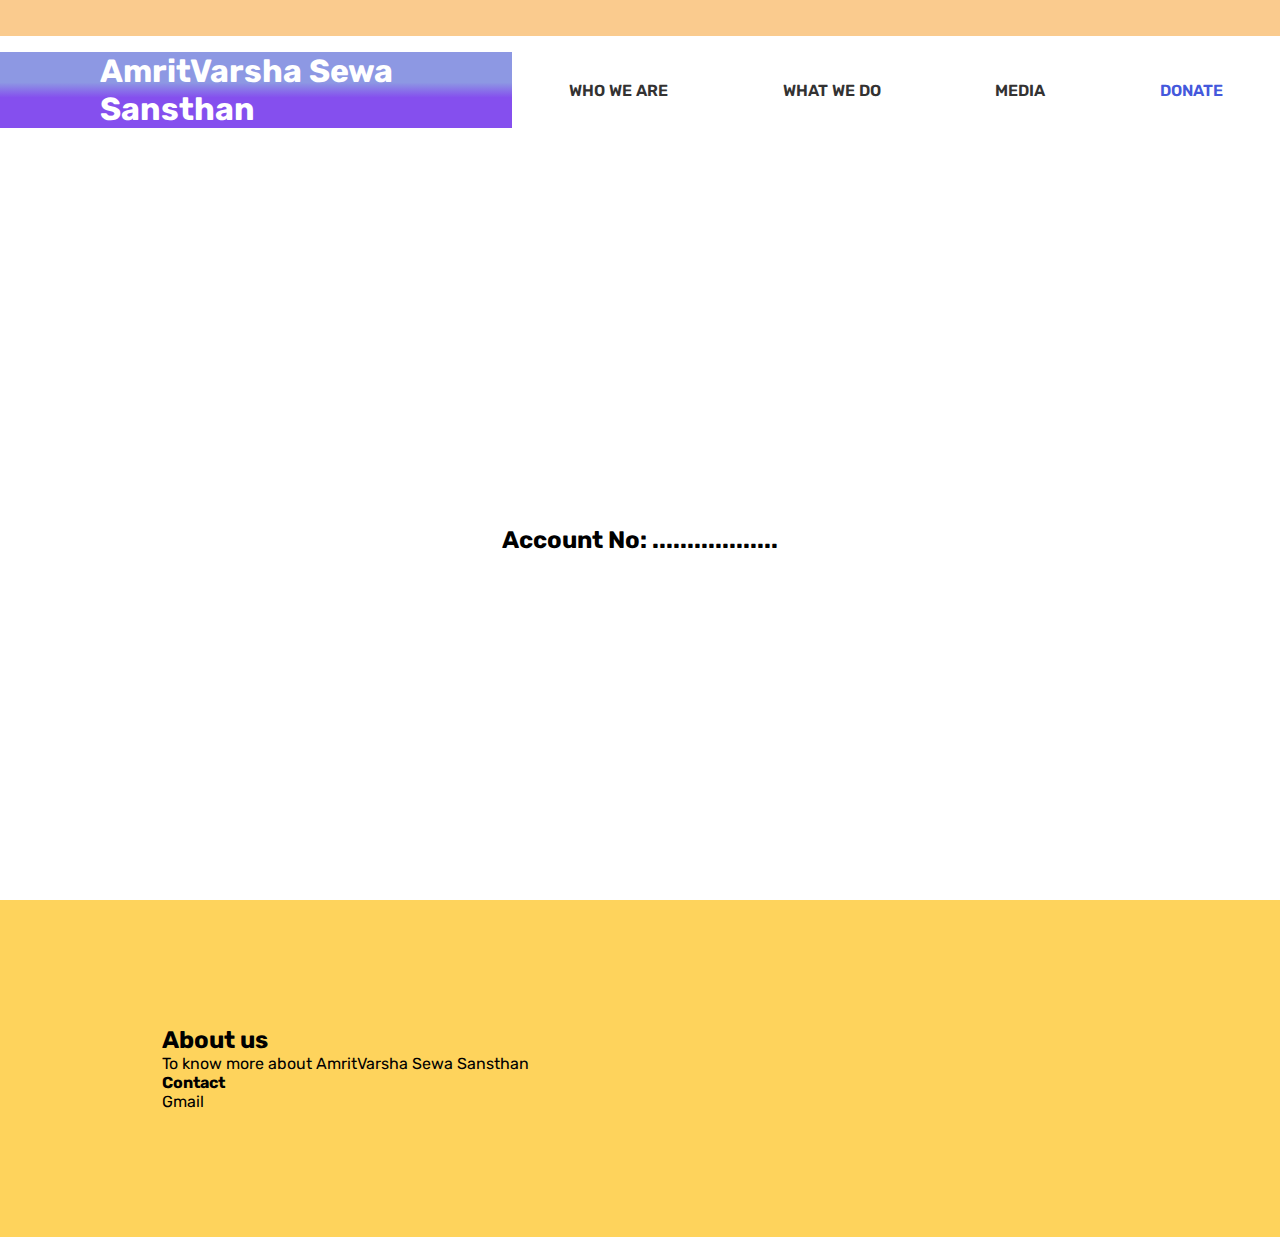
==== src/Donate.html @ e35de28b "new file added" ====
<!Doctype html>
<html>
<head>
<title></title>
	<link rel="stylesheet" href="css/style.css">
	<link href="https://fonts.googleapis.com/css2?family=Rubik:ital,wght@0,300;0,400;0,500;0,600;0,700;0,800;0,900;1,300;1,400;1,500;1,600;1,700;1,800;1,900&display=swap" rel="stylesheet">
	
</head>
<body>

<header>
    <section class="navsection">
	    <div class="logo">
		    <h1>AmritVarsha Sewa Sansthan</h1>
		</div>
		<nav>
		  <a href="Who we are.html">WHO WE ARE</a>
      <a href="#">WHAT WE DO</a>
      <a href="#">MEDIA</a>
		  <a href="#">DONATE</a>
		</nav>
	</section>

  <main>
      <h2>Account No:  .................. </h2>
  </main>
    <footer>
        <div class="container-fluid p-0">
           <div class="row text-left">
             <div class="col-md-5 col-md-5">
               <h2 class="text-muted">About us</h2>
               <p class="text-muted">
                To know more about AmritVarsha Sewa Sansthan
              </p>
        
            </div>
            <div class="col-md-5">
              <h4 class="text-muted">Contact</h4>
              <p class="text-muted">Gmail</p>
            </div>
            
            </div>
       </div>
       </footer>





</body>
</html>
---- src/css/style.css ----
*{margin:0; padding:0; font-family: 'Rubik', sans-serif;}



.navsection{
	width:100%; height:20vh;
	display:flex; justify-content: space-around;
	align-items: center;
	background-image:linear-gradient(to top, #fff 80%, #facb8e 20%);

}

.logo{
	width:40%;
	color:#fff;
    background-image:linear-gradient(#8d98e3 40%, #854fee 60%);
    padding-left:100px;
    box-sizing: border-box;

}


@keyframes aagepiche{
	from{padding-left:40px;}
	to{padding-right:40px;}
	
}

nav{
	width:60%;
	display:flex;
	justify-content: space-around;
}

nav a{
	text-decoration:none;
	text-transform:uppercase;
	color:rgb(51, 50, 50);
	font-weight:600;
	font-size:16px;
	position:relative;
}


nav a:last-child{
	color:#4458dc;
} 

nav a:before{
	content:"";
	position:absolute;
	top:110%;
	left:0;
	width:0%;
	height:2px;
	border-bottom:2px solid #4458dc;
	transition:all 0.4s linear;
}

nav a:hover:before{
	width:100%; 
}



main{
	height:80vh;
	display:flex;
	justify-content:space-around;
	align-items:center;
	
}




/*Footer*/

footer{
    background:#fdba02a4;
    overflow-x:hidden;
    padding: 14vmin 18vmin;
}
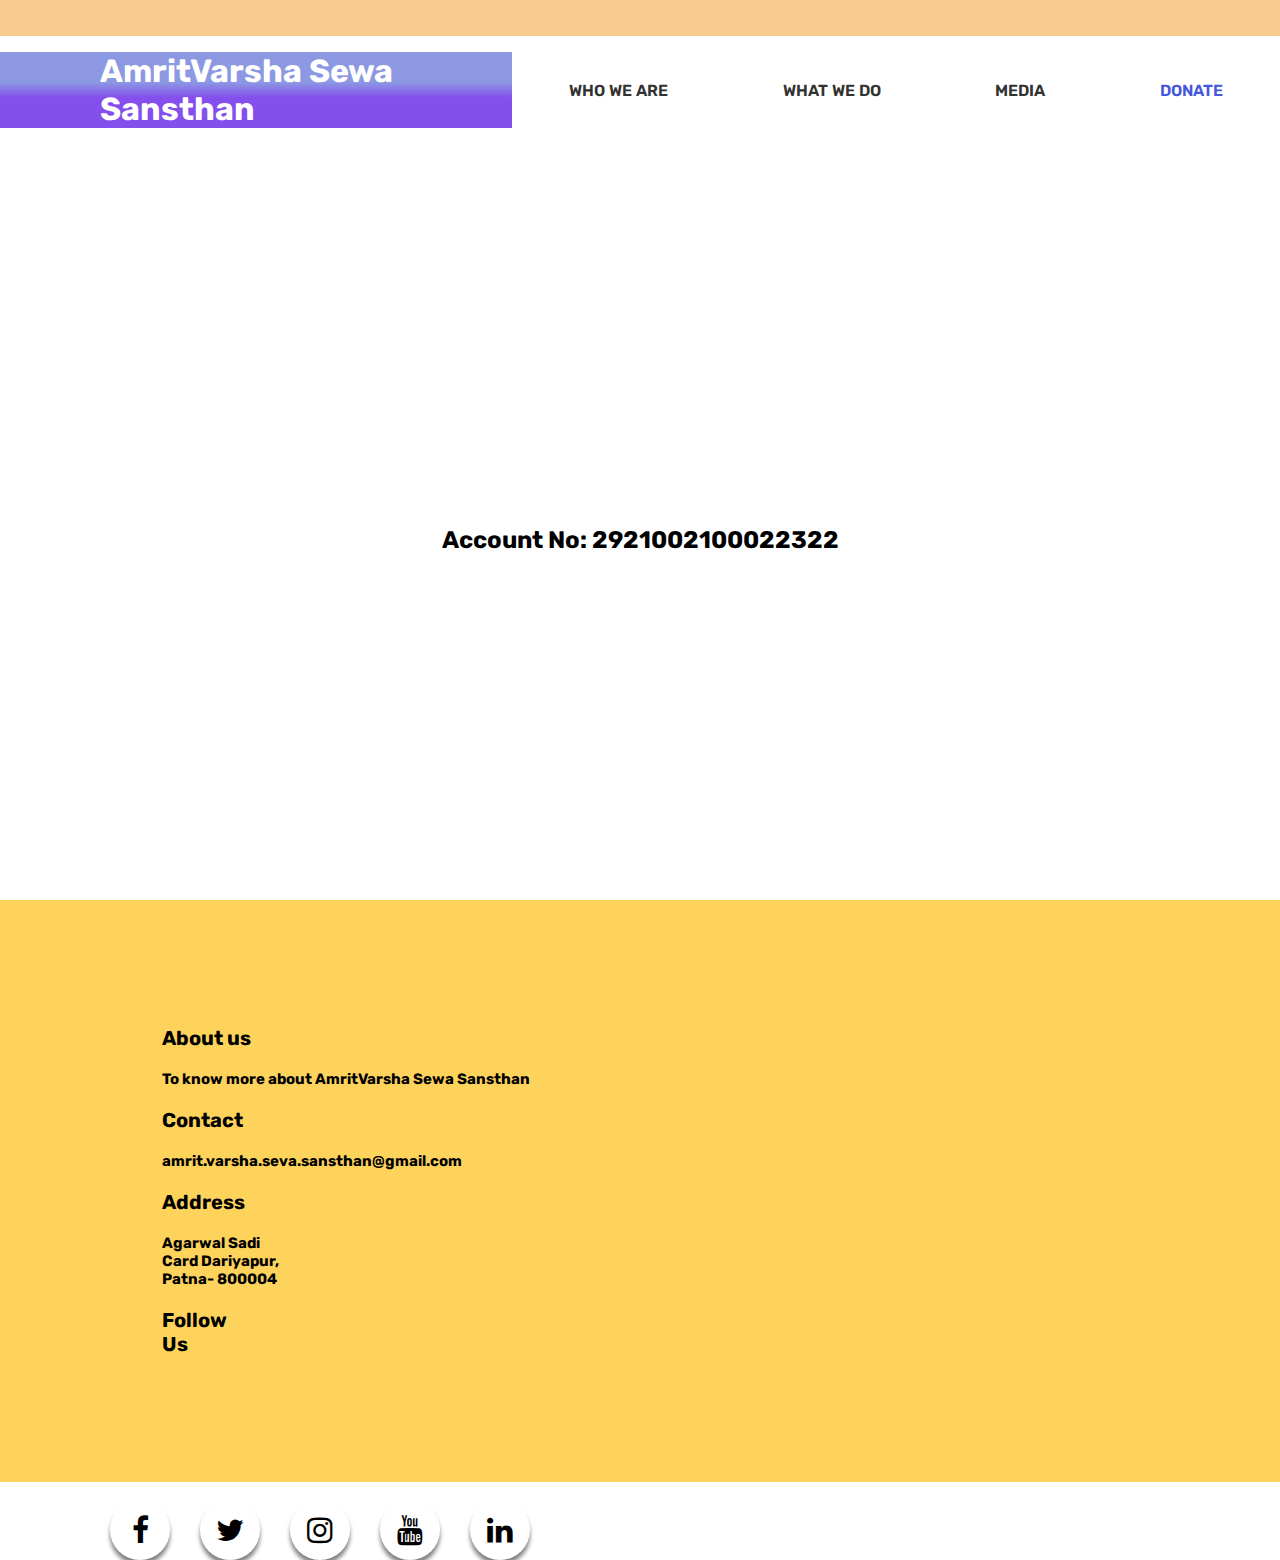
==== commit 2a1992cc: "first release test" ====
--- a/src/Donate.html
+++ b/src/Donate.html
@@ -2,9 +2,195 @@
 <html>
 <head>
 <title></title>
-	<link rel="stylesheet" href="css/style.css">
+	
 	<link href="https://fonts.googleapis.com/css2?family=Rubik:ital,wght@0,300;0,400;0,500;0,600;0,700;0,800;0,900;1,300;1,400;1,500;1,600;1,700;1,800;1,900&display=swap" rel="stylesheet">
+	<link rel="stylesheet" href="https://stackpath.bootstrapcdn.com/font-awesome/4.7.0/css/font-awesome.min.css">
+
+  <style>
+    
+    *{margin:0; padding:0; font-family: 'Rubik', sans-serif;}
+
+
+
+.navsection{
+	width:100%; height:20vh;
+	display:flex; justify-content: space-around;
+	align-items: center;
+	background-image:linear-gradient(to top, #fff 80%, #facb8e 20%);
+
+}
+
+.logo{
+	width:40%;
+	color:#fff;
+    background-image:linear-gradient(#8d98e3 40%, #854fee 60%);
+    padding-left:100px;
+    box-sizing: border-box;
+
+}
+
+
+@keyframes aagepiche{
+	from{padding-left:40px;}
+	to{padding-right:40px;}
 	
+}
+
+nav{
+	width:60%;
+	display:flex;
+	justify-content: space-around;
+}
+
+nav a{
+	text-decoration:none;
+	text-transform:uppercase;
+	color:rgb(51, 50, 50);
+	font-weight:600;
+	font-size:16px;
+	position:relative;
+}
+
+
+nav a:last-child{
+	color:#4458dc;
+} 
+
+nav a:before{
+	content:"";
+	position:absolute;
+	top:110%;
+	left:0;
+	width:0%;
+	height:2px;
+	border-bottom:2px solid #4458dc;
+	transition:all 0.4s linear;
+}
+
+nav a:hover:before{
+	width:100%; 
+}
+
+main{
+	height:80vh;
+	display:flex;
+	justify-content:space-around;
+	align-items:center;
+	
+}
+/*Footer*/
+
+footer{
+    background:#fdba02a4;
+    overflow-x:hidden;
+	  padding: 14vmin 18vmin;
+}
+.footer{
+	float:left;
+	width:50%;
+}
+.footer h2 {
+	font-size:20px;
+}
+.footer .free{
+	font-size: 15px;
+	margin-top: 20px;
+	margin-bottom: 20px;
+}
+.slide{
+	float:left;
+	width:50%;
+}
+.slide h4 {
+	font-size:20px;
+}
+.slide .prize{
+	font-size: 15px;
+	margin-top: 20px;
+	margin-bottom: 20px;
+}
+.footer-2{
+	float:left;
+	width:50%;
+}
+.footer-2 h5 {
+	font-size:20px;
+}
+.footer-2 .free-2{
+	font-size: 15px;
+	margin-top: 20px;
+	margin-bottom: 20px;
+}
+
+.footer-3 {
+	float:left;
+	width:50%;
+}
+.footer-3 h4 {
+	font-size:20px;
+}
+
+
+.social-menu ul{
+	position:absolute;
+	top:170%;
+	left:25%;
+	padding:0;
+	margin:0;
+	transform:translate(-50%,-50%);
+	display:flex;
+	}
+
+
+.social-menu ul li {
+	list-style:none;
+	margin: 0 15px;
+}
+
+.social-menu ul li .fa{
+	font-size: 30px;
+	line-height:60px;
+	transition: .6s;
+	color:#000;
+}
+.social-menu ul li .fa:hover{
+	color:#fff;
+}
+
+.social-menu ul li a{
+	position:relative;
+	display:block;
+	width:60px;
+	height:60px;
+	border-radius:50%;
+	background-color: #fff;
+	text-align:center;
+	transition:.6s;
+	box-shadow: 0 5px 4px rgba(0,0,0,.5);
+}
+.social-menu ul li a:hover{
+	transform:translate(0,-10px);
+}
+.social-menu ul li:nth-child(1) a:hover{
+	background-color: #3b5999;
+}
+.social-menu ul li:nth-child(2) a:hover{
+	background-color: #55acee;
+}
+.social-menu ul li:nth-child(3) a:hover{
+	background-color: #e4405f;
+}
+.social-menu ul li:nth-child(4) a:hover{
+	background-color: red;
+}
+.social-menu ul li:nth-child(5) a:hover{
+	background-color: #0077B5;
+}
+
+
+</style> 
+
+
 </head>
 <body>
 
@@ -14,34 +200,53 @@
 		    <h1>AmritVarsha Sewa Sansthan</h1>
 		</div>
 		<nav>
-		  <a href="Who we are.html">WHO WE ARE</a>
-      <a href="#">WHAT WE DO</a>
-      <a href="#">MEDIA</a>
-		  <a href="#">DONATE</a>
+			<a href="Who we are.html">WHO WE ARE</a>
+			<a href="What we do.html">WHAT WE DO</a>
+			<a href="Media.html">MEDIA</a>
+			<a href="Donate.html">DONATE</a>
 		</nav>
 	</section>
 
   <main>
-      <h2>Account No:  .................. </h2>
+      <h2>Account No: 2921002100022322 </h2>
   </main>
-    <footer>
-        <div class="container-fluid p-0">
-           <div class="row text-left">
-             <div class="col-md-5 col-md-5">
-               <h2 class="text-muted">About us</h2>
-               <p class="text-muted">
-                To know more about AmritVarsha Sewa Sansthan
-              </p>
-        
-            </div>
-            <div class="col-md-5">
-              <h4 class="text-muted">Contact</h4>
-              <p class="text-muted">Gmail</p>
-            </div>
-            
-            </div>
-       </div>
-       </footer>
+ 
+  
+
+<footer>
+  <div class="footer">
+         <h2 >About us</h2>
+         <p class="free" > <strong>
+          To know more about AmritVarsha Sewa Sansthan </strong>
+        </p>
+  <div class="slide">
+       <h4>Contact</h4>
+        <p class="prize"> <strong>amrit.varsha.seva.sansthan@gmail.com</strong></p>
+
+  <div class="footer-2">
+       <h5>Address</h5>
+       <p class="free-2"> <strong>Agarwal Sadi Card Dariyapur, Patna- 800004 </strong></p>
+       
+    <div class="footer-3">
+      <h4>Follow Us</h4>
+      
+
+
+     <div class="social-menu">
+       <ul>
+		<li><a href="https://www.facebook.com/Amritvarsha-seva-Sansthan-104605525027345"><i class="fa fa-facebook"></i></a></li>
+		<li><a href="https://twitter.com/AmritSeva"><i class="fa fa-twitter"></i></a></li>
+		<li><a href="https://www.instagram.com/amrit.varsha.seva.sansthan/"><i class="fa fa-instagram"></i></a></li>
+		<li><a href="#"><i class="fa fa-youtube"></i></a></li>
+		<li><a href="#"><i class="fa fa-linkedin"></i></a></li>
+       </ul>
+     </div>
+
+ </div>    
+</div>      
+</div>       
+</div>
+</footer>
 
 
 
